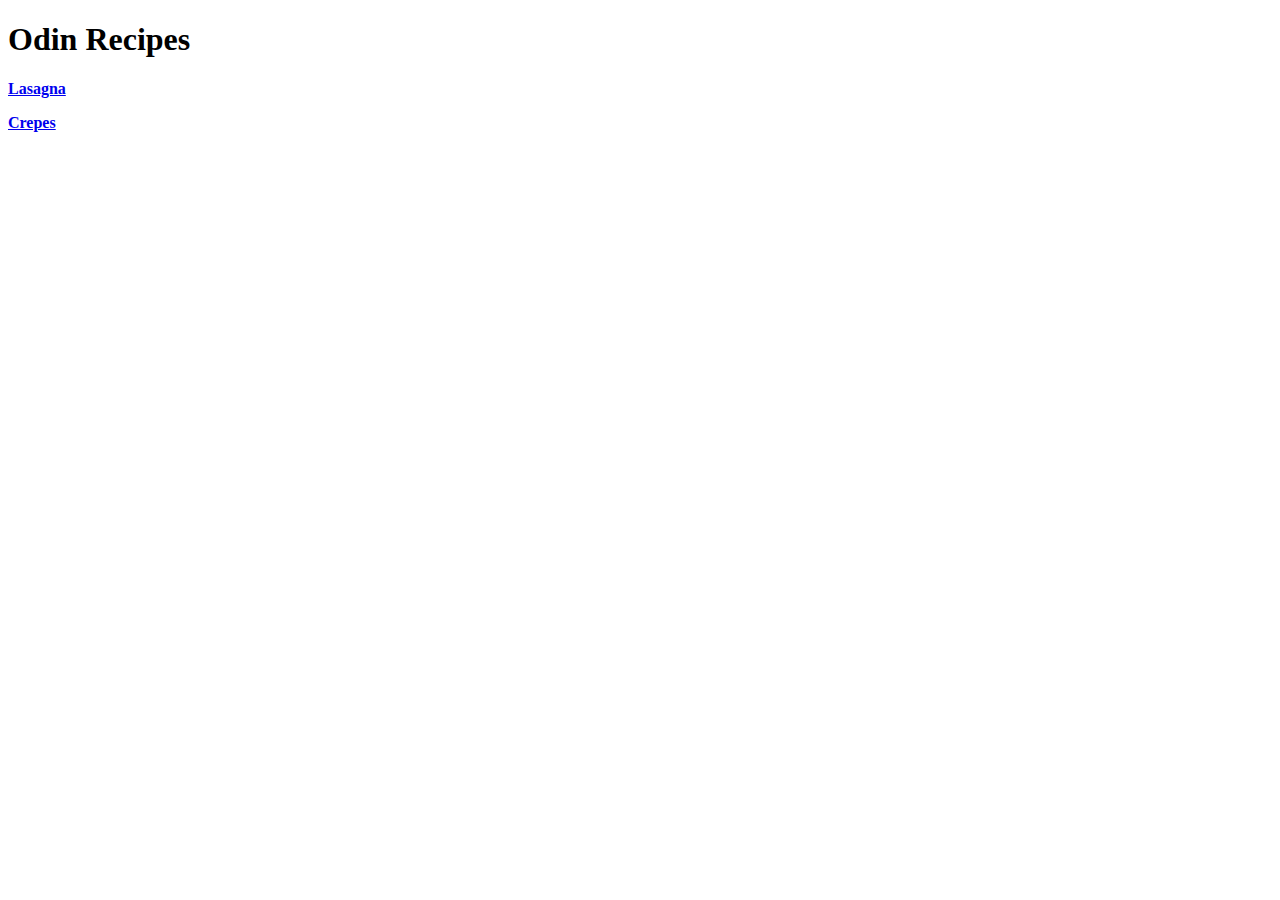
==== index.html @ 20c84458 "First push for test website built from scratch." ====
<!DOCTYPE html>
<html lang="en">
    <head>
        <meta charset="UTF-8">
        <title>Index(tm)</title>
    </head>


    <body>
        
        <h1>Odin Recipes</h1>
        <p>
            <a href="./recipes/lasagna.html"><strong>Lasagna</strong></a>
        </p>

        <p>
            <a href="./recipes/crepes.html"><strong>Crepes</strong></a>
        </p>

    </body>

</html>
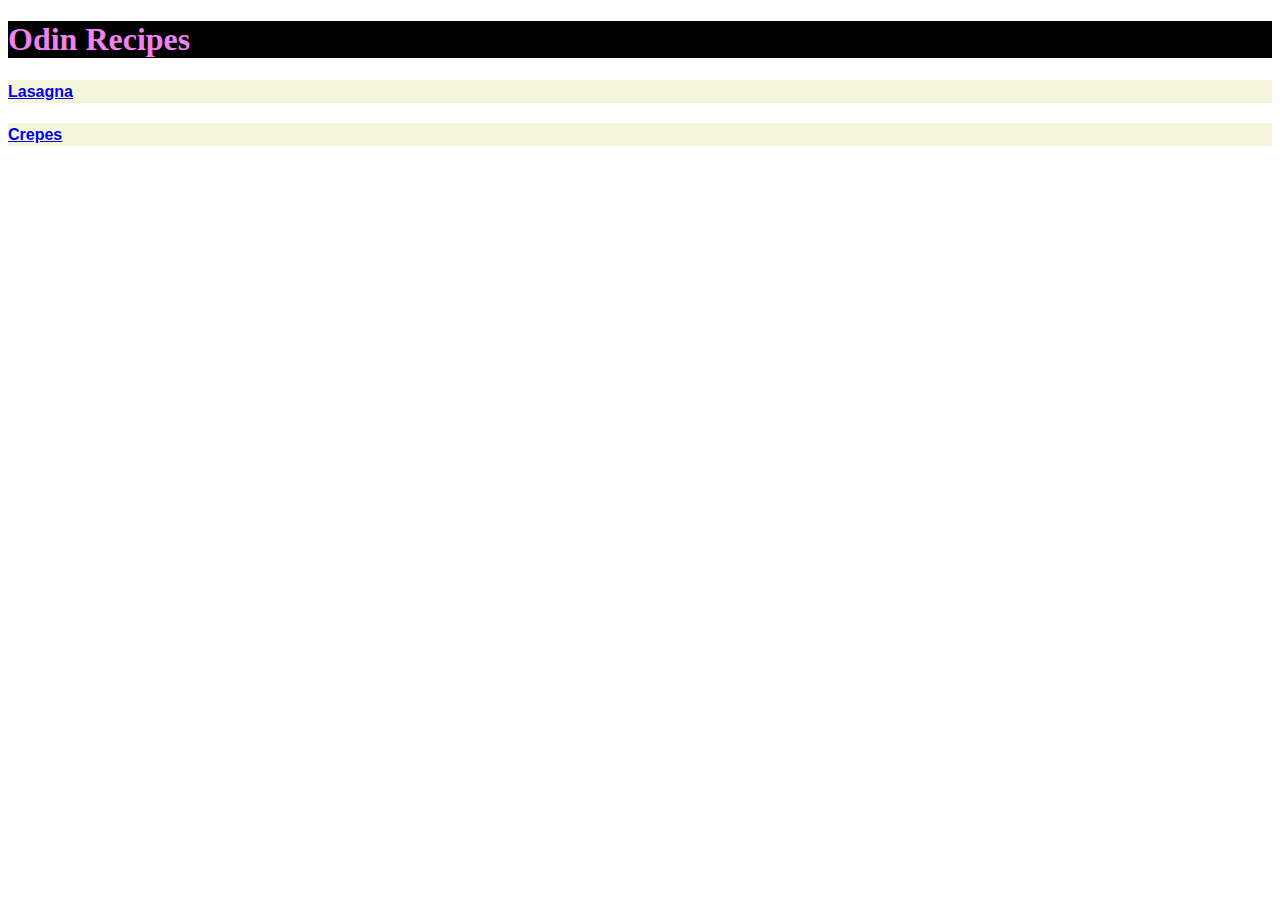
==== commit f33fb1eb: "Added .css to do some basic styling." ====
--- a/index.html
+++ b/index.html
@@ -3,17 +3,19 @@
     <head>
         <meta charset="UTF-8">
         <title>Index(tm)</title>
+
+        <link rel="stylesheet" href="styles.css">
     </head>
 
 
     <body>
         
         <h1>Odin Recipes</h1>
-        <p>
+        <p class="recipe">
             <a href="./recipes/lasagna.html"><strong>Lasagna</strong></a>
         </p>
 
-        <p>
+        <p class="recipe">
             <a href="./recipes/crepes.html"><strong>Crepes</strong></a>
         </p>
 
--- a/styles.css
+++ b/styles.css
@@ -0,0 +1,26 @@
+h1 {
+    background-color: black;
+    color: violet;
+}
+
+.recipe {
+    background-color: beige;
+    font-size: 20px;
+    font-family: Courier, serif, 'Times New Roman', Times;
+    color: aquamarine;
+}
+
+.headerz {
+    background-color: black;
+    color: white;
+    font-family: 'Franklin Gothic Medium', 'Arial Narrow', Arial, sans-serif;
+}
+
+li {
+    color: blue;
+}
+
+p a {
+    font-size: 16px;
+    font-family: 'Trebuchet MS', 'Lucida Sans Unicode', 'Lucida Grande', 'Lucida Sans', Arial, sans-serif;
+}